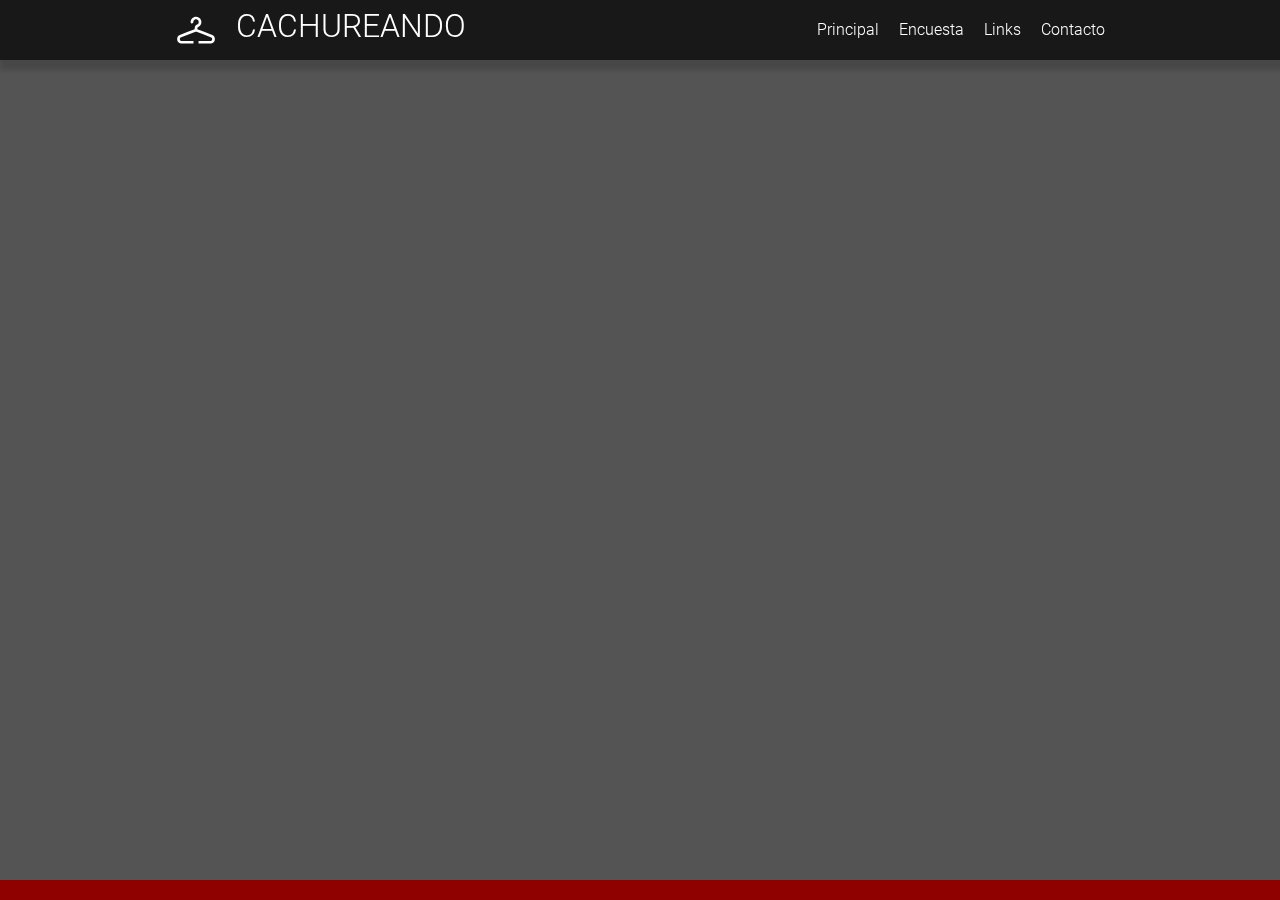
==== index.html @ 02900409 "PrimerCommit" ====
<!DOCTYPE html>
<html lang="es">
    <head>
        <meta charset="UTF-8">
        <meta http-equiv="X-UA-Compatible" content="IE=edge">
        <meta name="viewport" content="width=device-width, initial-scale=1.0">
        
        <link rel="icon" href="./img/logo.png">
        <link rel="stylesheet" href="./bootstrap-5.3.0/css/bootstrap.min.css" />
        <link rel="stylesheet" href="./css/carrusel.css" />
        <link rel="stylesheet" href="./css/normalize.css">
        <link rel="stylesheet" href="./css/index.css" />

        <title>Cachureando</title>
    </head>
    <body>

        <header>
            <nav class="navBar">
                <div class="navBar-item" onclick="cargarComponente(1)">
                    <img src="./img/logo.svg">
                    <h2>CACHUREANDO</h2>
                </div>
                <div class="navBar-btn" onclick="menuAccion('')">
                    <div class="navBar-btn-div"></div>
                    <div class="navBar-btn-div"></div>
                    <div class="navBar-btn-div"></div>
                </div>
                <div class="navBar-menu navBar-item">
                    <div onclick="cargarComponente(1)">Principal</div>
                    <div onclick="cargarComponente(2)">Encuesta</div>
                    <div onclick="cargarComponente(3)">Links</div>
                    <div onclick="cargarComponente(4)">Contacto</div>
                </div>
            </nav>
        </header>

        <!-- --------------------------------------------------------------------------- -->
       
       
        <!-- --------------------------------------------------------------------------- -->

        <main class="contenedor">
        </main>        

        <footer>
            <div class="reloj"></div>
        </footer>

        <script src="./bootstrap-5.3.0/js/bootstrap.bundle.min.js"></script>
        <script src="https://npmcdn.com/flickity@1.1.2/dist/flickity.pkgd.min.js"></script>
        <script src="./js/jquery-3.6.3.min.js"></script>
        <script src="./js/data.js"></script>
        <script src="./js/index.js"></script>
    </body>
</html>
---- css/carrusel.css ----
@import url(https://fonts.googleapis.com/css?family=Poppins:400,500);
  
/*  Dany Orlando Santos Morel
theorlan2@gmail.com
 */
 * {	margin: 0px auto;	padding: 0px;	text-align: center;	list-style: none;	}

 
body {	background-color: #bee7e0;	}
 .cont_principal {	position: absolute;	width: 100%;	 	background-color: #bee7e0;	}

 .cont_libro_sup {	position: relative; top: 150px;	height:350px; width: 240px; z-index: 5;   -webkit-transition: all 0.5s;
 -moz-transition: all 0.5s;
 -ms-transition: all 0.5s;
 -o-transition: all 0.5s;
 transition: all 0.5s;
box-shadow: 0px 45px 100px -45px rgba(0, 0, 0, 0.4);
 	}

.cont_libro_sup img {
  width:240px;
  height:350px
}

 .cont_libro_back {	 position: relative; margin-top: -350px;	width: 320px;	height: 650px; z-index: 2; background-color: #fff;   -webkit-transition: all 375ms ease-in-out 50ms ;
-moz-transition: all 375ms ease-in-out 50ms ;
-ms-transition: all 375ms ease-in-out 50ms ;
-o-transition: all 375ms ease-in-out 50ms ;
transition: all 375ms ease-in-out 50ms ;
	opacity: 0;
border-radius: 3px;
box-shadow:0px 20px 34px -20px rgba(0, 0, 0, 0.35);
overflow: hidden;
transform: translate(0px, 40px);
	}

.is-selected > .cont_libro_back  {	opacity: 1; transform: translate(0px, 0px);
}

.is-selected > .cont_libro_sup  {	top: 30px;	}

.gallery-cell {	  width: 320px;	  margin: 35px 0px; }

.cont_btn_buy {	background-color: #2D292A; position: absolute;	bottom: 0px;	width: 100%;	height:50px; 	}

.cont_btn_buy > a { color: #fff; 	font-family: "Poppins";  text-decoration: none;	display: block;	width: 100%;	padding: 14px 0px;	}

.cont_detalles_lib {	position: relative;	 	width: 240px;	height: 50px;    top: 430px; font-family: "Poppins";	}

.cont_detalles_lib > p {  color: #c6c5c7;		font-family: "Poppins"; font-size: 14px;	}

.cont_detalles_lib > h4 {	color: #5b5a5f;  font-size: 16px;	}

.precio {	color: #5ec824;	 font-weight: 300; font-size: 16px;}
---- css/index.css ----
/* Fuentes ------------------------------------------------------------------------- */
/* --------------------------------------------------------------------------------- */

@font-face {
    font-family: Roboto-Light;
    src: url("../fuente/Roboto-Light.ttf");
}

:root {
    --colorContenedor: rgb(242, 242, 242);
    --colorFooter: rgb(143, 0, 0);
}

* {
    font-family: Roboto-Light;
}

body {
    background-color:  rgb(84, 84, 84);
}

/* NavBar -------------------------------------------------------------------------- */
/* --------------------------------------------------------------------------------- */
header {
    position: fixed;
    width: 100%;
    z-index: 10;
}

.navBar {
    display: flex;
    justify-content: space-between;
    height: 60px;
    min-width: 310px;
    background: #181818;
    color: white;
    box-shadow: 5px 5px 5px 5px rgba(0, 0, 0, 0.152);
}

.navBar img {
    height: 40px;
}

.navBar-item {
    display: flex;
    align-items: center;
    cursor: pointer;
}

.navBar-item > * {
    margin-left: 10px;
    margin-right: 10px;
}

.navBar-btn {
    display: none;
    min-width: 45px;
    margin: 10px;
    border-radius: 25%;
    cursor: pointer;
}

.navBar-btn:hover {
    background-color: rgba(255, 255, 255, 0.25);
}

.navBar-btn-div {
    background-color: white;
    height: 5px;
    width: 30px;
    margin: auto;
    margin-top: 6px;
}

.navBar-menu > *:hover {
    color: red
}

@media (max-width: 576px) {
    .navBar-btn {
        display: block;
    }
    .navBar-btn_div_accion {
        background-color: red;
    }

    .navBar-menu {
        position: fixed;
        display: grid;
        justify-content: center;
        padding: 15px;
        background-color: rgb(34, 72, 129);
        top: 110px;
        width: 100%;
        left: 100%;
        transition: 0.5s;
    }

    .navBar-menu_accion {
        left: 0;
    }

    .navBar-menu > * {
        margin: 5px;
    }
}

/* MainContenedor ------------------------------------------------------------------ */
/* --------------------------------------------------------------------------------- */
.contenedor  {
    display: grid;
    justify-items: center;
    max-width: 1200px;
    padding-top: 80px;
    margin: 0 auto;
}

/* Contacto --------------------------------------------------------------------------- */
/* --------------------------------------------------------------------------------- */
.contacto {
    background-color: var(--colorContenedor);
    padding: 20px;

}

/* Encuesta ------------------------------------------------------------------------ */
/* --------------------------------------------------------------------------------- */
.encuesta {
    display: flex;
    flex-direction: column;
    background-color: var(--colorContenedor);
    border-radius: 5px;
}

.encuesta >  * {
    margin: 5px 30px ;
}

/* Links --------------------------------------------------------------------------- */
/* --------------------------------------------------------------------------------- */
.links {
    background-color: var(--colorContenedor);
    width: 80%;
}

/* Tienda -------------------------------------------------------------------------- */
/* --------------------------------------------------------------------------------- */

/* Footer -------------------------------------------------------------------------- */
/* --------------------------------------------------------------------------------- */
footer {
    position: fixed;
    bottom: 0;
    width: 100%;
    z-index: 10;
}

.reloj {
    background-color: var(--colorFooter);
    color: white;
    padding: 10px;
}

/* ------------------- */
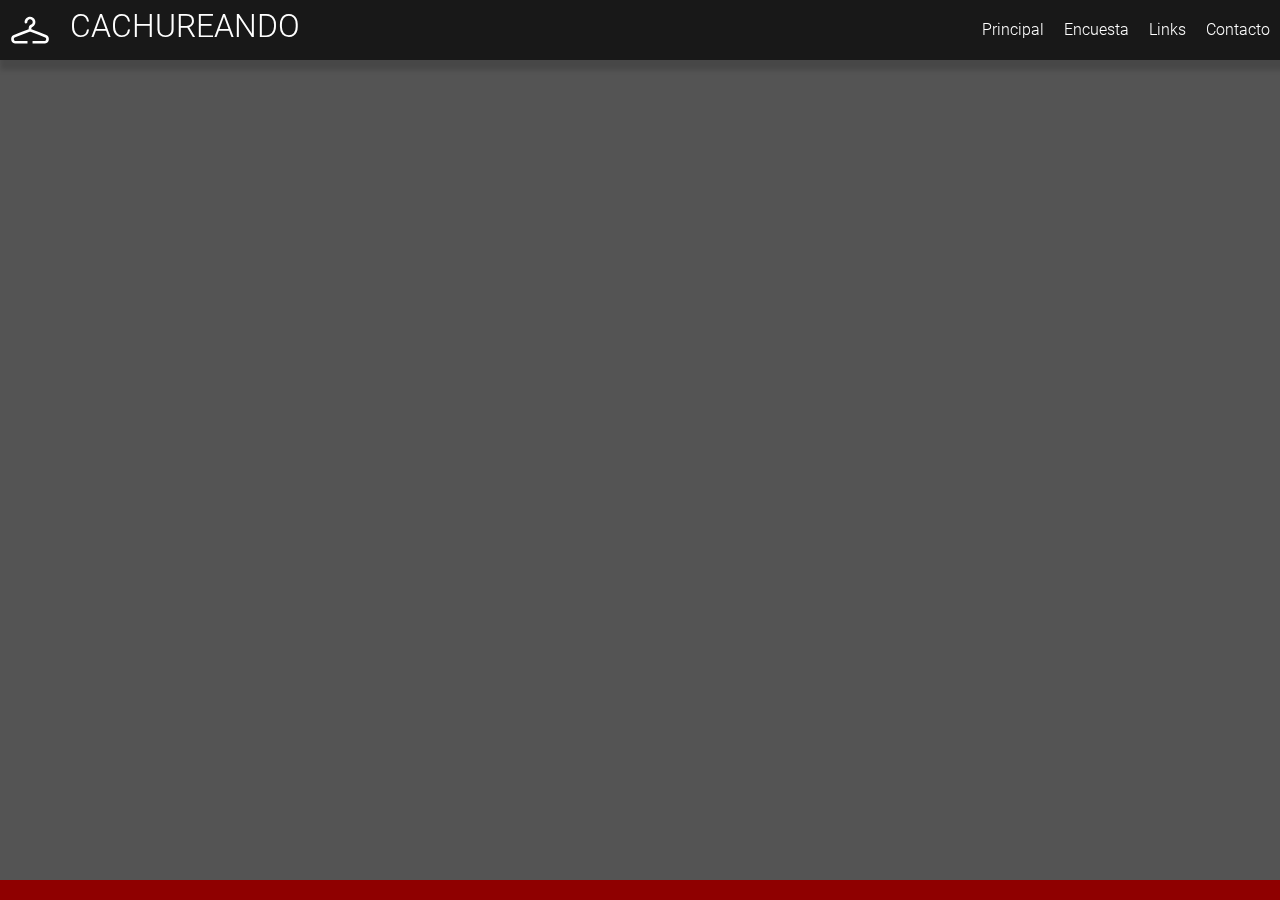
==== commit 94b61b1c: "Revision" ====
--- a/index.html
+++ b/index.html
@@ -7,7 +7,6 @@
         
         <link rel="icon" href="./img/logo.png">
         <link rel="stylesheet" href="./bootstrap-5.3.0/css/bootstrap.min.css" />
-        <link rel="stylesheet" href="./css/carrusel.css" />
         <link rel="stylesheet" href="./css/normalize.css">
         <link rel="stylesheet" href="./css/index.css" />
 
@@ -21,7 +20,7 @@
                     <img src="./img/logo.svg">
                     <h2>CACHUREANDO</h2>
                 </div>
-                <div class="navBar-btn" onclick="menuAccion('')">
+                <div class="navBar-btn" onclick="btnMenu()">
                     <div class="navBar-btn-div"></div>
                     <div class="navBar-btn-div"></div>
                     <div class="navBar-btn-div"></div>
--- a/css/index.css
+++ b/css/index.css
@@ -65,7 +65,7 @@
 }
 
 .navBar-btn-div {
-    background-color: white;
+    background-color: rgb(255, 255, 255);
     height: 5px;
     width: 30px;
     margin: auto;
@@ -90,7 +90,7 @@
         justify-content: center;
         padding: 15px;
         background-color: rgb(34, 72, 129);
-        top: 110px;
+        top: 60px;
         width: 100%;
         left: 100%;
         transition: 0.5s;
@@ -151,8 +151,8 @@
 footer {
     position: fixed;
     bottom: 0;
+    z-index: 10;
     width: 100%;
-    z-index: 10;
 }
 
 .reloj {
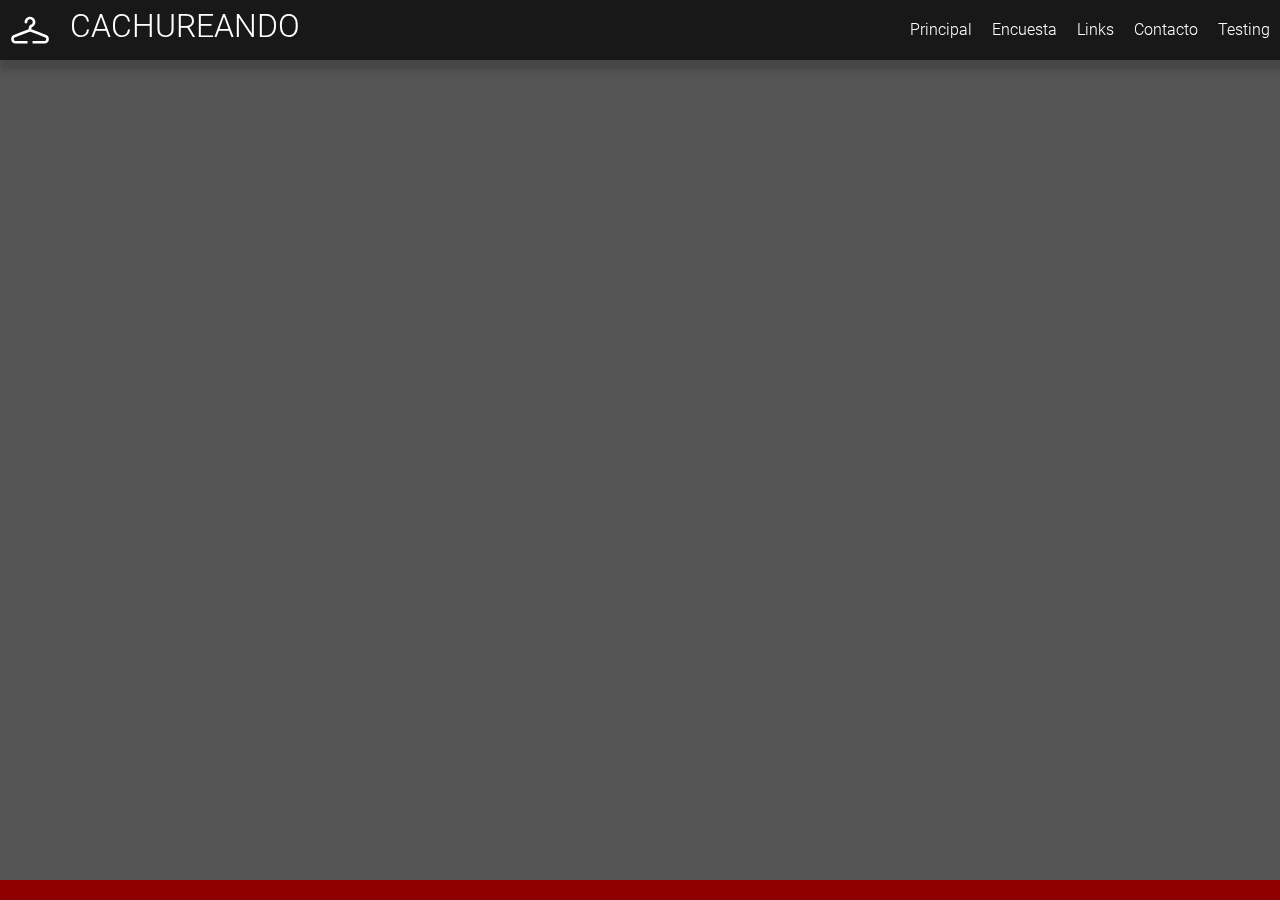
==== commit bf11b18d: "Testing" ====
--- a/index.html
+++ b/index.html
@@ -4,7 +4,6 @@
         <meta charset="UTF-8">
         <meta http-equiv="X-UA-Compatible" content="IE=edge">
         <meta name="viewport" content="width=device-width, initial-scale=1.0">
-        
         <link rel="icon" href="./img/logo.png">
         <link rel="stylesheet" href="./bootstrap-5.3.0/css/bootstrap.min.css" />
         <link rel="stylesheet" href="./css/normalize.css">
@@ -14,6 +13,7 @@
     </head>
     <body>
 
+        <!-- Menu ---------------------------------------------------------------------- -->
         <header>
             <nav class="navBar">
                 <div class="navBar-item" onclick="cargarComponente(1)">
@@ -30,17 +30,35 @@
                     <div onclick="cargarComponente(2)">Encuesta</div>
                     <div onclick="cargarComponente(3)">Links</div>
                     <div onclick="cargarComponente(4)">Contacto</div>
+                    <div onclick="cargarComponente(5)">Testing</div>
                 </div>
             </nav>
         </header>
 
+        <main class="contenedor">
         <!-- --------------------------------------------------------------------------- -->
-       
-       
+        <!-- Aqui se Cargan todos los componentes de las Paginas -->
+        <!-- --------------------------------------------------------------------------- -->          
+        </main>
+
+        <!-- Modal --------------------------------------------------------------------- -->
+        <div class="modal fade" id="staticBackdrop" data-bs-backdrop="static" data-bs-keyboard="false" tabindex="-1" aria-labelledby="staticBackdropLabel" aria-hidden="true">
+            <div class="modal-dialog">
+                <div class="modal-content">
+                    <div class="modal-header">
+                        <h1 class="modal-title fs-5" id="staticBackdropLabel">Mensaje</h1>
+                        <button type="button" class="btn-close" data-bs-dismiss="modal" aria-label="Close"></button>
+                    </div>
+                    <div class="modal-body">
+                        ...
+                    </div>
+                    <div class="modal-footer">
+                        <button type="button" class="btn btn-primary" data-bs-dismiss="modal">Cerrar</button>
+                    </div>
+                </div>
+            </div>
+        </div>
         <!-- --------------------------------------------------------------------------- -->
-
-        <main class="contenedor">
-        </main>        
 
         <footer>
             <div class="reloj"></div>
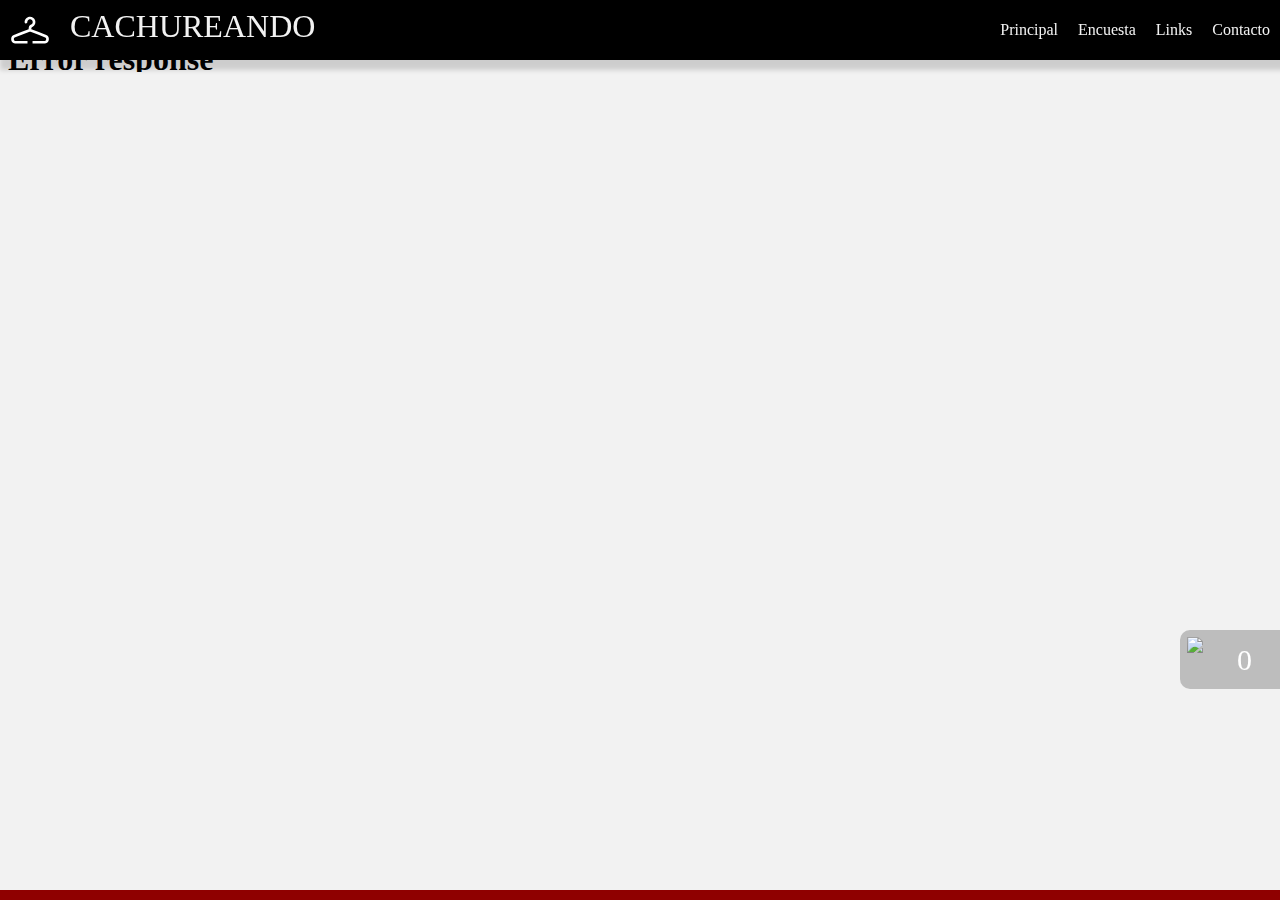
==== commit ac7ec32f: "Radio" ====
--- a/index.html
+++ b/index.html
@@ -30,10 +30,22 @@
                     <div onclick="cargarComponente(2)">Encuesta</div>
                     <div onclick="cargarComponente(3)">Links</div>
                     <div onclick="cargarComponente(4)">Contacto</div>
-                    <div onclick="cargarComponente(5)">Testing</div>
                 </div>
             </nav>
         </header>
+
+        <!-- Carrito ------------------------------------------------------------------- -->
+        <div class="carrito" onclick="canasta_click()">
+            <img src="./img/carrito.svg"/>
+            <div class="carrito-cont">0</div>
+        </div>
+
+        <!-- Contenido Carrito --------------------------------------------------------- -->
+        <div class="carrito-lista">
+            <button class="btnX" onclick="canastaSalir_click()">Salir</button>
+            <ul id="addItem"></ul>
+            <button class="btnX" onclick="">Comprar</button>
+        </div>
 
         <main class="contenedor">
         <!-- --------------------------------------------------------------------------- -->
@@ -60,10 +72,12 @@
         </div>
         <!-- --------------------------------------------------------------------------- -->
 
-        <footer>
+        <footer class="pie">
             <div class="reloj"></div>
         </footer>
 
+        <iframe allow="autoplay" id="iframe" style="padding: 0px;" frameborder="0" src="/player/1/?r=11312&amp;autoplay=0&amp;rand=9278118" width="240" height="52" allowtransparency="true" scrolling="no"></iframe>
+        
         <script src="./bootstrap-5.3.0/js/bootstrap.bundle.min.js"></script>
         <script src="https://npmcdn.com/flickity@1.1.2/dist/flickity.pkgd.min.js"></script>
         <script src="./js/jquery-3.6.3.min.js"></script>
--- a/css/index.css
+++ b/css/index.css
@@ -2,21 +2,34 @@
 /* --------------------------------------------------------------------------------- */
 
 @font-face {
-    font-family: Roboto-Light;
-    src: url("../fuente/Roboto-Light.ttf");
+    font-family: fuente-titulot;
+    src: url("../fuente/Caveat-VariableFont_wght.ttf");
+}
+
+@font-face {
+    font-family: fuente-sitio;
+    src: url("../fuente/Merriweather-Regular.ttf");
 }
 
 :root {
     --colorContenedor: rgb(242, 242, 242);
     --colorFooter: rgb(143, 0, 0);
+    --colorLink: rgb(255, 140, 140);
+    --colorMenu: rgb(34, 72, 129);
+
+    --colorCajaFondo: rgba(99, 99, 99, 0.368);
+    --colorCajaBorde: black;
+    --colorCajaTexto: white;
+
+    --colorNegro: black;
 }
 
 * {
-    font-family: Roboto-Light;
+    font-family: fuente-sitio;
 }
 
 body {
-    background-color:  rgb(84, 84, 84);
+    background-color:  var(--colorContenedor)
 }
 
 /* NavBar -------------------------------------------------------------------------- */
@@ -32,13 +45,23 @@
     justify-content: space-between;
     height: 60px;
     min-width: 310px;
-    background: #181818;
-    color: white;
+    background: #000000;
+    color: var(--colorContenedor);
+    text-shadow: 2px 2px 4px #000000;
     box-shadow: 5px 5px 5px 5px rgba(0, 0, 0, 0.152);
+    transition: 0.5s ease-out;
+}
+
+.navBar-ocultar {
+    margin-top: -70px;
 }
 
 .navBar img {
     height: 40px;
+}
+
+.navBar h2 {
+    font-family: fuente-titulot;
 }
 
 .navBar-item {
@@ -61,11 +84,11 @@
 }
 
 .navBar-btn:hover {
-    background-color: rgba(255, 255, 255, 0.25);
+    border: 2px solid var(--colorCajaFondo);
 }
 
 .navBar-btn-div {
-    background-color: rgb(255, 255, 255);
+    background-color: var(--colorContenedor);
     height: 5px;
     width: 30px;
     margin: auto;
@@ -73,10 +96,12 @@
 }
 
 .navBar-menu > *:hover {
-    color: red
-}
-
-@media (max-width: 576px) {
+    color: var(--colorLink);
+    font-size: 120%;
+    transition: border-color 0.66s ease-out, font-size 0.3s ease-out;
+}
+
+@media (max-width: 800px) {
     .navBar-btn {
         display: block;
     }
@@ -89,7 +114,7 @@
         display: grid;
         justify-content: center;
         padding: 15px;
-        background-color: rgb(34, 72, 129);
+        background-color: var(--colorMenu);
         top: 60px;
         width: 100%;
         left: 100%;
@@ -105,60 +130,214 @@
     }
 }
 
+.dropdown-item_desactivarBS {
+    text-shadow: none;
+}
+
+.carrito {
+    position: fixed;
+    top: 70%;
+    right: 0;
+    z-index: 20;
+    background-color: var(--colorCajaFondo);
+    color: var(--colorCajaTexto);
+    display: flex;
+    justify-content: center;
+    width: 100px;
+    border-radius: 10px 0 0 10px;
+    transition: 0.5s ease-out;
+    cursor: pointer;
+}
+
+.carrito > * {
+    fill: white;
+    padding: 7px;
+    width: 80px;
+    font-size: 30px;
+}
+
+.carrito-ocultar {
+    right: -100px;
+}
+
+.carrito-lista {
+    background-color: var(--colorLink);
+    position: fixed;
+    width: 50%;
+    height: 100%;
+    right: -50%;
+    z-index: 20;
+    display: flex;
+    flex-direction: column;
+    justify-content: space-between;
+    padding: 10px 10px 10px 20px;
+    transition: 0.5s ease-out;
+}
+
+.carrito-lista_ocultar{
+    right: 0;
+}
+
+.carrito-lista ul {
+    overflow-y: auto;
+    color: var(--colorCajaTexto);
+}
+
 /* MainContenedor ------------------------------------------------------------------ */
 /* --------------------------------------------------------------------------------- */
 .contenedor  {
+    padding-top: 10px;
+    padding-bottom: 10px;
+}
+
+/* Contacto ------------------------------------------------------------------------ */
+/* --------------------------------------------------------------------------------- */
+.contacto {
+    background-color: var(--colorCajaFondo);
+    border: solid 1px var(--colorCajaBorde);
+    color: var(--colorCajaTexto);
+    max-width: 400px;
+    margin: 100px auto 0 auto;
+    padding: 20px;
+}
+
+.contacto > * {
     display: grid;
-    justify-items: center;
-    max-width: 1200px;
-    padding-top: 80px;
-    margin: 0 auto;
-}
-
-/* Contacto --------------------------------------------------------------------------- */
-/* --------------------------------------------------------------------------------- */
-.contacto {
+}
+
+/* Encuesta ------------------------------------------------------------------------ */
+/* --------------------------------------------------------------------------------- */
+.encuesta {
+    background-color: var(--colorCajaFondo);
+    border: solid 1px var(--colorCajaBorde);
+    color: var(--colorCajaTexto);
+    max-width: 400px;
+    margin: 100px auto 0 auto;
+    padding: 20px;
+}
+
+.encuesta >  * {
+    display: grid;
+}
+
+.encuesta-lista {
+    background-color: var(--colorCajaFondo);
+}
+
+/* Links --------------------------------------------------------------------------- */
+/* --------------------------------------------------------------------------------- */
+.links {
+    margin: 80px auto 0 auto;
+    padding: 20px;
+}
+
+.links > * {
+    background-color: var(--colorCajaFondo);
+    border: solid 1px var(--colorCajaBorde);
+    color: var(--colorCajaTexto);
+    padding: 10px;
+}
+
+/* Tienda -------------------------------------------------------------------------- */
+/* --------------------------------------------------------------------------------- */
+.tienda {
+    background-image: url("../img/Paralax_03.jpg");
+    background-attachment: fixed;
+    background-repeat: no-repeat;
+    background-size: cover;
+    padding-top: 120px;
+}
+
+.banner {
+    background-color: var(--colorCajaFondo);
+    border: solid 1px var(--colorCajaBorde);
+    color: var(--colorCajaTexto);
+    margin: 10px auto 10px auto;
+    max-width: 500px;
+    text-align: center;
+}
+
+.about {
+    margin-top: 150px;
+    padding: 30px;
     background-color: var(--colorContenedor);
-    padding: 20px;
-
-}
-
-/* Encuesta ------------------------------------------------------------------------ */
-/* --------------------------------------------------------------------------------- */
-.encuesta {
-    display: flex;
-    flex-direction: column;
+    width: 100%;
+}
+
+.about h2 {
+    text-align: center;
+    padding: 30px;
+}
+
+.about p {
+    text-align: justify;
+}
+
+.tarjetaContenedor {
+
     background-color: var(--colorContenedor);
-    border-radius: 5px;
-}
-
-.encuesta >  * {
-    margin: 5px 30px ;
-}
-
-/* Links --------------------------------------------------------------------------- */
-/* --------------------------------------------------------------------------------- */
-.links {
-    background-color: var(--colorContenedor);
-    width: 80%;
-}
-
-/* Tienda -------------------------------------------------------------------------- */
-/* --------------------------------------------------------------------------------- */
+    padding: 50px 0 50px 0;
+    display: grid;
+    margin-top: 100px;
+}
+
+.tarjeta {
+    background-color: var(--colorCajaFondo);
+    border: solid 1px var(--colorCajaBorde);
+    min-height: 200px;
+    display: flex;
+    margin: 20px 10px 20px 30px;
+    box-shadow: 4px 4px 4px 1px rgba(0, 0, 0, 0.304);
+}
+
+.tarjeta img {
+    height: 150px;
+    width: 150px;
+    min-width: 150px;
+    object-fit: cover;
+    border: solid 1px white;
+    position: relative;
+    bottom: 20px;
+    right: 20px;
+}
+
+.tarjetaTextos {
+    color: var(--colorCajaTexto);
+}
+
+.btnX {
+    background: #141414;
+    color: var(--colorCajaTexto);
+    padding: 10px;
+    margin: 10px;
+    transition: .2s ease-in-out;
+}
+
+.btnX:hover {
+    transform: scale(1.1);
+}
+
+@media (min-width: 750px) {
+    .tarjetaContenedor { grid-template-columns: repeat(2, 1fr); }
+}
 
 /* Footer -------------------------------------------------------------------------- */
 /* --------------------------------------------------------------------------------- */
-footer {
+.pie {
     position: fixed;
     bottom: 0;
     z-index: 10;
     width: 100%;
-}
-
-.reloj {
     background-color: var(--colorFooter);
-    color: white;
-    padding: 10px;
-}
+    color: var(--colorCajaTexto);
+    padding: 5px;
+    text-align: center;
+    transition: 0.5s ease-out;
+}
+
+.pie-ocultar {
+    margin-bottom: -60px;
+}
+
 
 /* ------------------- */
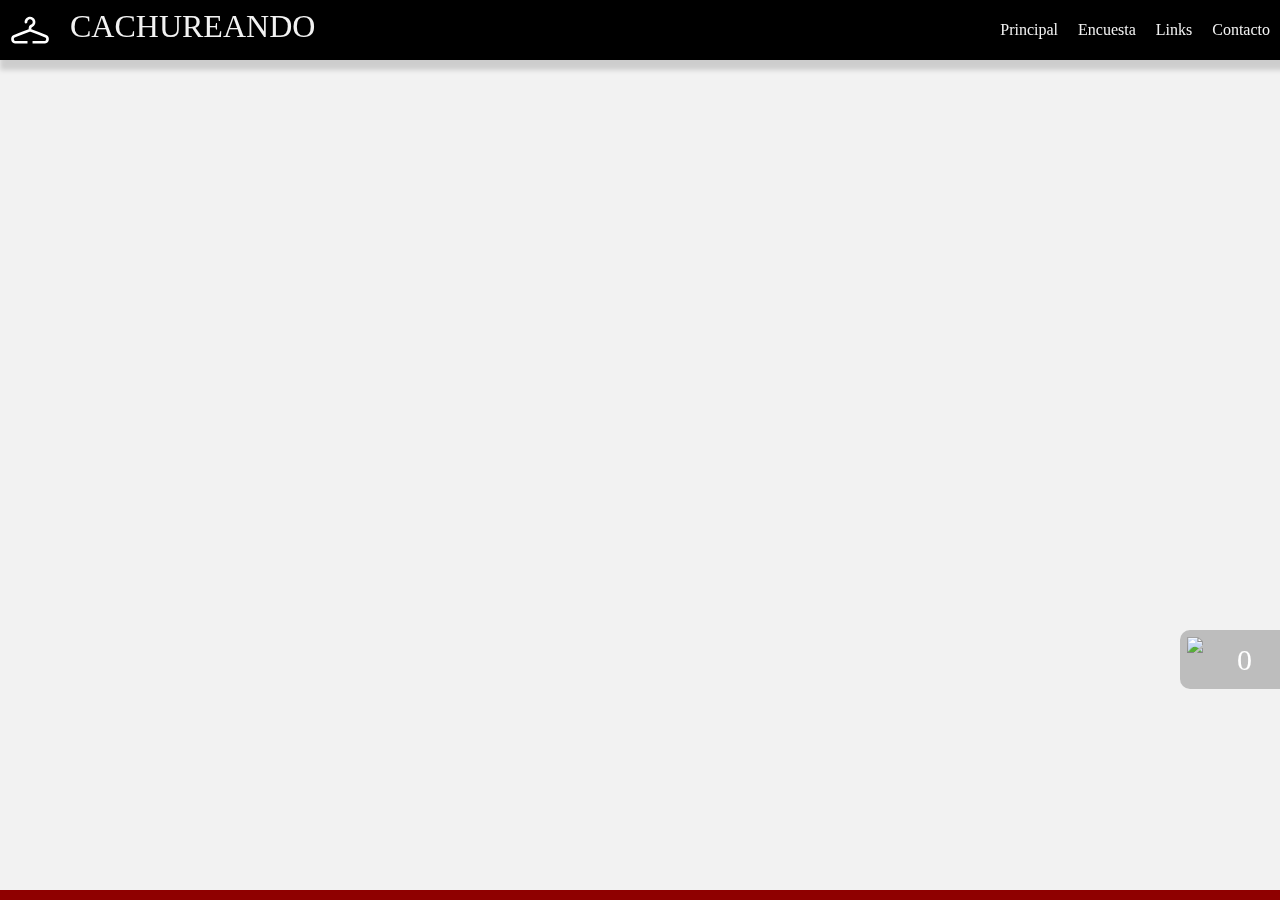
==== commit e34904ed: "Radio" ====
--- a/index.html
+++ b/index.html
@@ -76,8 +76,12 @@
             <div class="reloj"></div>
         </footer>
 
-        <iframe allow="autoplay" id="iframe" style="padding: 0px;" frameborder="0" src="/player/1/?r=11312&amp;autoplay=0&amp;rand=9278118" width="240" height="52" allowtransparency="true" scrolling="no"></iframe>
-        
+        <iframe  allow="autoplay" id="iframe" style="padding: 0px;"
+            frameborder="0"
+            src="https://www.raddios.com/player/1/?r=11312&autoplay=1&rand=1785425342" width="240"
+            height="52" allowtransparency="true" scrolling="no">
+        </iframe>
+  
         <script src="./bootstrap-5.3.0/js/bootstrap.bundle.min.js"></script>
         <script src="https://npmcdn.com/flickity@1.1.2/dist/flickity.pkgd.min.js"></script>
         <script src="./js/jquery-3.6.3.min.js"></script>
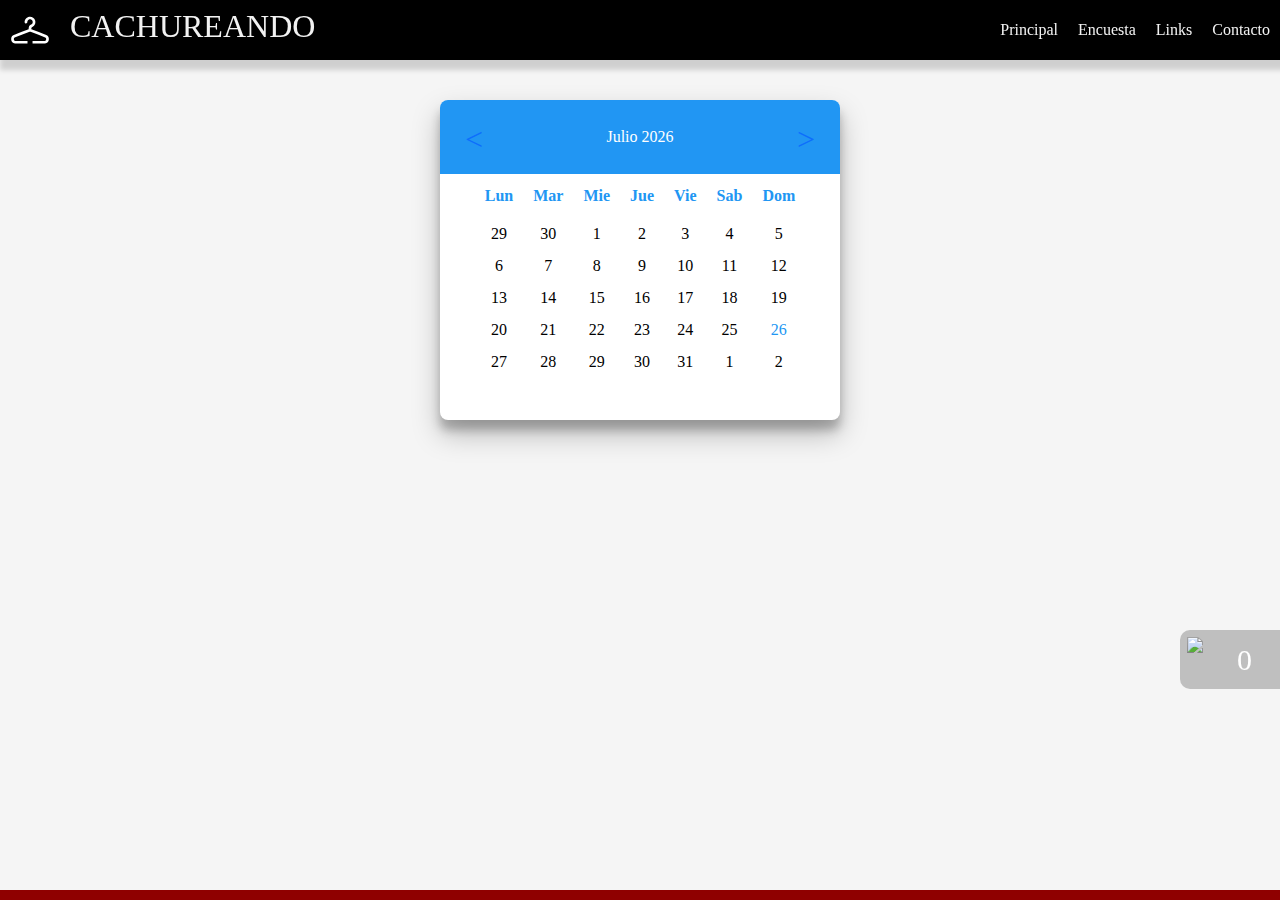
==== commit 98e71144: "calendario" ====
--- a/index.html
+++ b/index.html
@@ -8,6 +8,8 @@
         <link rel="stylesheet" href="./bootstrap-5.3.0/css/bootstrap.min.css" />
         <link rel="stylesheet" href="./css/normalize.css">
         <link rel="stylesheet" href="./css/index.css" />
+        <link href="https://fonts.googleapis.com/css?family=Roboto" rel="stylesheet"> 
+        <link rel="stylesheet" href="/css/aaa.css">
 
         <title>Cachureando</title>
     </head>
@@ -32,13 +34,16 @@
                     <div onclick="cargarComponente(4)">Contacto</div>
                 </div>
             </nav>
+
         </header>
+
 
         <!-- Carrito ------------------------------------------------------------------- -->
         <div class="carrito" onclick="canasta_click()">
             <img src="./img/carrito.svg"/>
             <div class="carrito-cont">0</div>
         </div>
+        
 
         <!-- Contenido Carrito --------------------------------------------------------- -->
         <div class="carrito-lista">
@@ -46,7 +51,7 @@
             <ul id="addItem"></ul>
             <button class="btnX" onclick="">Comprar</button>
         </div>
-
+        
         <main class="contenedor">
         <!-- --------------------------------------------------------------------------- -->
         <!-- Aqui se Cargan todos los componentes de las Paginas -->
@@ -76,16 +81,23 @@
             <div class="reloj"></div>
         </footer>
 
+        <div class="container">
+            <div id="calendar"></div>
+        </div>
+
         <iframe  allow="autoplay" id="iframe" style="padding: 0px;"
             frameborder="0"
             src="https://www.raddios.com/player/1/?r=11312&autoplay=1&rand=1785425342" width="240"
             height="52" allowtransparency="true" scrolling="no">
         </iframe>
-  
         <script src="./bootstrap-5.3.0/js/bootstrap.bundle.min.js"></script>
         <script src="https://npmcdn.com/flickity@1.1.2/dist/flickity.pkgd.min.js"></script>
         <script src="./js/jquery-3.6.3.min.js"></script>
         <script src="./js/data.js"></script>
         <script src="./js/index.js"></script>
+        <script src="/js/js1.js"></script>
+        <script src="/js/js2.js"></script>
+        <script src="/js/main.js"></script>
+        
     </body>
 </html>--- a/css/aaa.css
+++ b/css/aaa.css
@@ -0,0 +1,72 @@
+body{
+    background-color:#f5f5f5;
+  }
+  
+  .container{
+    margin:80px auto;
+    width:400px;
+    height:320px;
+    box-shadow: 0 14px 28px rgba(0,0,0,0.25), 0 10px 10px rgba(0,0,0,0.22);
+    font-family:'Roboto';
+    border-radius:8px 8px 8px 8px;
+    background-color:rgb(255, 255, 255);
+  }
+  
+  .ui-datepicker-header{
+    background-color: #2196f3;
+    color:white;
+    text-align:center;
+    font-family:'Roboto';
+    padding: 15px;
+    border-radius:8px 8px 0 0;
+    margin: 0 -12px 0 -12px;
+  }
+  
+  .ui-datepicker-prev span, 
+  .ui-datepicker-next span{
+    display:none;
+  }
+  
+  .ui-datepicker-prev:after{
+    content:"<";
+    font-size:2rem;
+    float:left;
+    margin-left:10px;
+    cursor:pointer;
+  }
+  
+  
+  .ui-datepicker-next:after{
+    content:">";
+    float:right;
+    font-size:2rem;
+    margin-right:10px;
+    cursor:pointer;
+  }
+  .ui-datepicker-calendar th{
+    padding:10px;
+    color:#2196f3;
+  }
+  
+  .ui-datepicker-calendar {
+      text-align:center;
+      margin:0 auto;
+      padding:8px;
+  }
+  
+  .ui-datepicker-title{
+    padding:10px;
+  }
+  
+  .ui-datepicker-calendar td {
+    padding:4px 0px;
+  }
+  
+  .ui-datepicker-calendar .ui-state-default {
+    text-decoration:none;
+    color:black;
+  }
+  
+  .ui-datepicker-calendar .ui-state-active {
+      color: #2196f3;
+  }